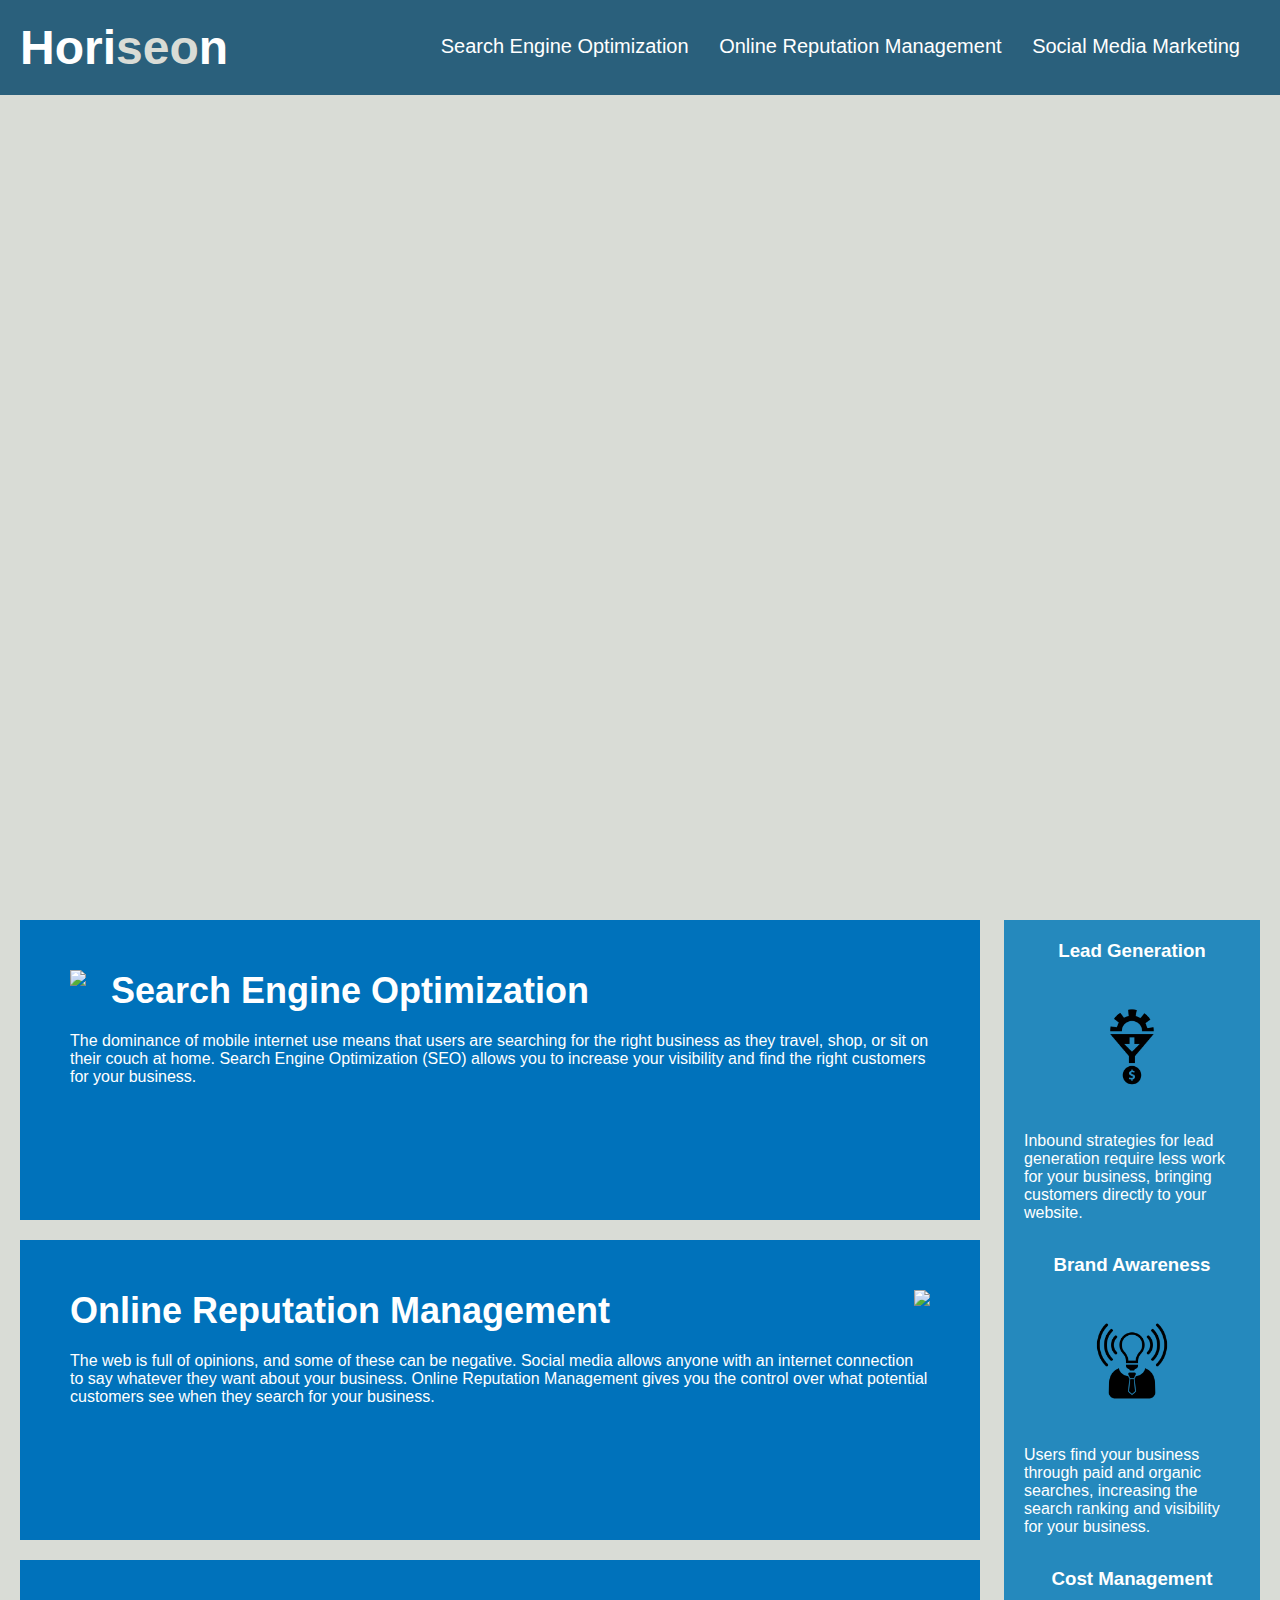
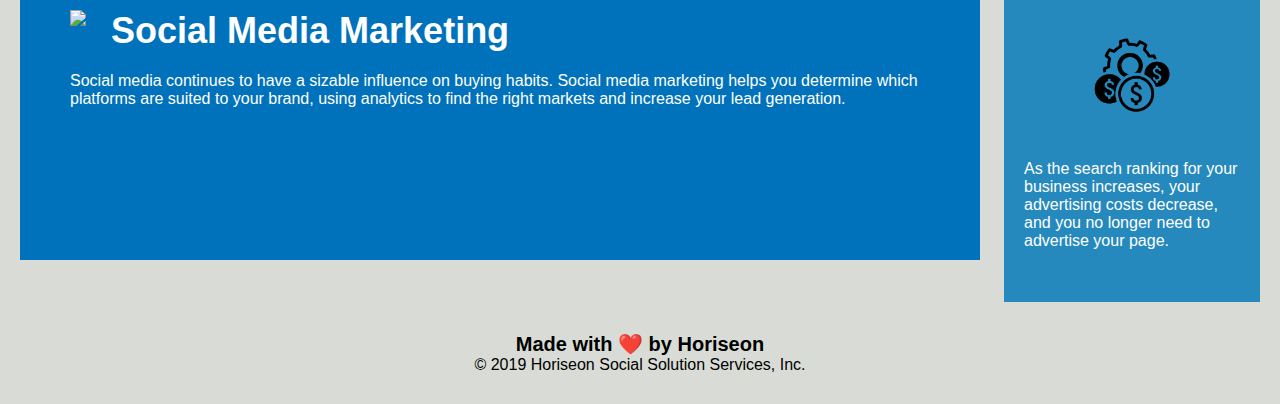
==== Develop/index.html @ 0263de91 "starting code" ====
<!DOCTYPE html>
<html lang="en-us">

<head>
    <meta charset="UTF-8" />
    <link rel="stylesheet" href="./assets/css/style.css">
    <title>website</title>
</head>

<body>
    <div class="header">
        <h1>Hori<span class="seo">seo</span>n</h1>
        <div>
            <ul>
                <li>
                    <a href="#search-engine-optimization">Search Engine Optimization</a>
                </li>
                <li>
                    <a href="#online-reputation-management">Online Reputation Management</a>
                </li>
                <li>
                    <a href="#social-media-marketing">Social Media Marketing</a>
                </li>
            </ul>
        </div>
    </div>
    <div class="hero"></div>
    <div class="content">
        <div class="search-engine-optimization">
            <img src="./assets/images/search-engine-optimization.jpg" class="float-left" />
            <h2>Search Engine Optimization</h2>
            <p>
                The dominance of mobile internet use means that users are searching for the right business as they travel, shop, or sit on their couch at home. Search Engine Optimization (SEO) allows you to increase your visibility and find the right customers for your business.
            </p>
        </div>
        <div id="online-reputation-management" class="online-reputation-management">
            <img src="./assets/images/online-reputation-management.jpg" class="float-right" />
            <h2>Online Reputation Management</h2>
            <p>
                The web is full of opinions, and some of these can be negative. Social media allows anyone with an internet connection to say whatever they want about your business. Online Reputation Management gives you the control over what potential customers see when they search for your business.
            </p>
        </div>
        <div id="social-media-marketing" class="social-media-marketing">
            <img src="./assets/images/social-media-marketing.jpg" class="float-left" />
            <h2>Social Media Marketing</h2>
            <p>
                Social media continues to have a sizable influence on buying habits. Social media marketing helps you determine which platforms are suited to your brand, using analytics to find the right markets and increase your lead generation.
            </p>
        </div>
    </div>
    <div class="benefits">
        <div class="benefit-lead">
            <h3>Lead Generation</h3>
            <img src="./assets/images/lead-generation.png" />
            <p>
                Inbound strategies for lead generation require less work for your business, bringing customers directly to your website.
            </p>
        </div>
        <div class="benefit-brand">
            <h3>Brand Awareness</h3>
            <img src="./assets/images/brand-awareness.png" />
            <p>
                Users find your business through paid and organic searches, increasing the search ranking and visibility for your business.
            </p>
        </div>
        <div class="benefit-cost">
            <h3>Cost Management</h3>
            <img src="./assets/images/cost-management.png"></img>
            <p>
                As the search ranking for your business increases, your advertising costs decrease, and you no longer need to advertise your page.
            </p>
        </div>
    </div>
    <div class="footer">
        <h2>Made with ❤️️ by Horiseon</h2>
        <p>
            &copy; 2019 Horiseon Social Solution Services, Inc.
        </p>
    </div>
</body>

</html>
---- Develop/assets/css/style.css ----
* {
    box-sizing: border-box;
    padding: 0;
    margin: 0;
}

body {
    background-color: #d9dcd6;
}

.header {
    padding: 20px;
    font-family: 'Trebuchet MS', 'Lucida Sans Unicode', 'Lucida Grande', 'Lucida Sans', Arial, sans-serif;
    background-color: #2a607c;
    color: #ffffff;
}

.header h1 {
    display: inline-block;
    font-size: 48px;
}

.header h1 .seo {
    color: #d9dcd6;
}

.header div {
    padding-top: 15px;
    margin-right: 20px;
    float: right;
    font-family: 'Gill Sans', 'Gill Sans MT', Calibri, 'Trebuchet MS', sans-serif;
    font-size: 20px;
}

.header div ul {
    list-style-type: none;
}

.header div ul li {
    display: inline-block;
    margin-left: 25px;
}

a {
    color: #ffffff;
    text-decoration: none;
}

p {
    font-size: 16px;
}

.hero {
    height: 800px;
    width: 100%;
    margin-bottom: 25px;
    background-image: url("../images/digital-marketing-meeting.jpg");
    background-size: cover;
    background-position: center;
}

.float-left {
    float: left;
    margin-right: 25px;
}

.float-right {
    float: right;
    margin-left: 25px;
}

.content {
    width: 75%;
    display: inline-block;
    margin-left: 20px;
}

.benefits {
    margin-right: 20px;
    padding: 20px;
    clear: both;
    float: right;
    width: 20%;
    height: 100%;
    font-family: 'Gill Sans', 'Gill Sans MT', Calibri, 'Trebuchet MS', sans-serif;
    background-color: #2589bd;
}

.benefit-lead {
    margin-bottom: 32px;
    color: #ffffff;
}

.benefit-brand {
    margin-bottom: 32px;
    color: #ffffff;
}

.benefit-cost {
    margin-bottom: 32px;
    color: #ffffff;
}

.benefit-lead h3 {
    margin-bottom: 10px;
    text-align: center;
}

.benefit-brand h3 {
    margin-bottom: 10px;
    text-align: center;
}

.benefit-cost h3 {
    margin-bottom: 10px;
    text-align: center;
}

.benefit-lead img {
    display: block;
    margin: 10px auto;
    max-width: 150px;
}

.benefit-brand img {
    display: block;
    margin: 10px auto;
    max-width: 150px;
}

.benefit-cost img {
    display: block;
    margin: 10px auto;
    max-width: 150px;
}

.search-engine-optimization {
    margin-bottom: 20px;
    padding: 50px;
    height: 300px;
    font-family: 'Gill Sans', 'Gill Sans MT', Calibri, 'Trebuchet MS', sans-serif;
    background-color: #0072bb;
    color: #ffffff;
}

.online-reputation-management {
    margin-bottom: 20px;
    padding: 50px;
    height: 300px;
    font-family: 'Gill Sans', 'Gill Sans MT', Calibri, 'Trebuchet MS', sans-serif;
    background-color: #0072bb;
    color: #ffffff;
}

.social-media-marketing {
    margin-bottom: 20px;
    padding: 50px;
    height: 300px;
    font-family: 'Gill Sans', 'Gill Sans MT', Calibri, 'Trebuchet MS', sans-serif;
    background-color: #0072bb;
    color: #ffffff;
}

.search-engine-optimization img {
    max-height: 200px;
}

.online-reputation-management img {
    max-height: 200px;
}

.social-media-marketing img {
    max-height: 200px;
}

.search-engine-optimization h2 {
    margin-bottom: 20px;
    font-size: 36px;
}

.online-reputation-management h2 {
    margin-bottom: 20px;
    font-size: 36px;
}

.social-media-marketing h2 {
    margin-bottom: 20px;
    font-size: 36px;
}

.footer {
    padding: 30px;
    clear: both;
    font-family: 'Trebuchet MS', 'Lucida Sans Unicode', 'Lucida Grande', 'Lucida Sans', Arial, sans-serif;
    text-align: center;
}

.footer h2 {
    font-size: 20px;
}
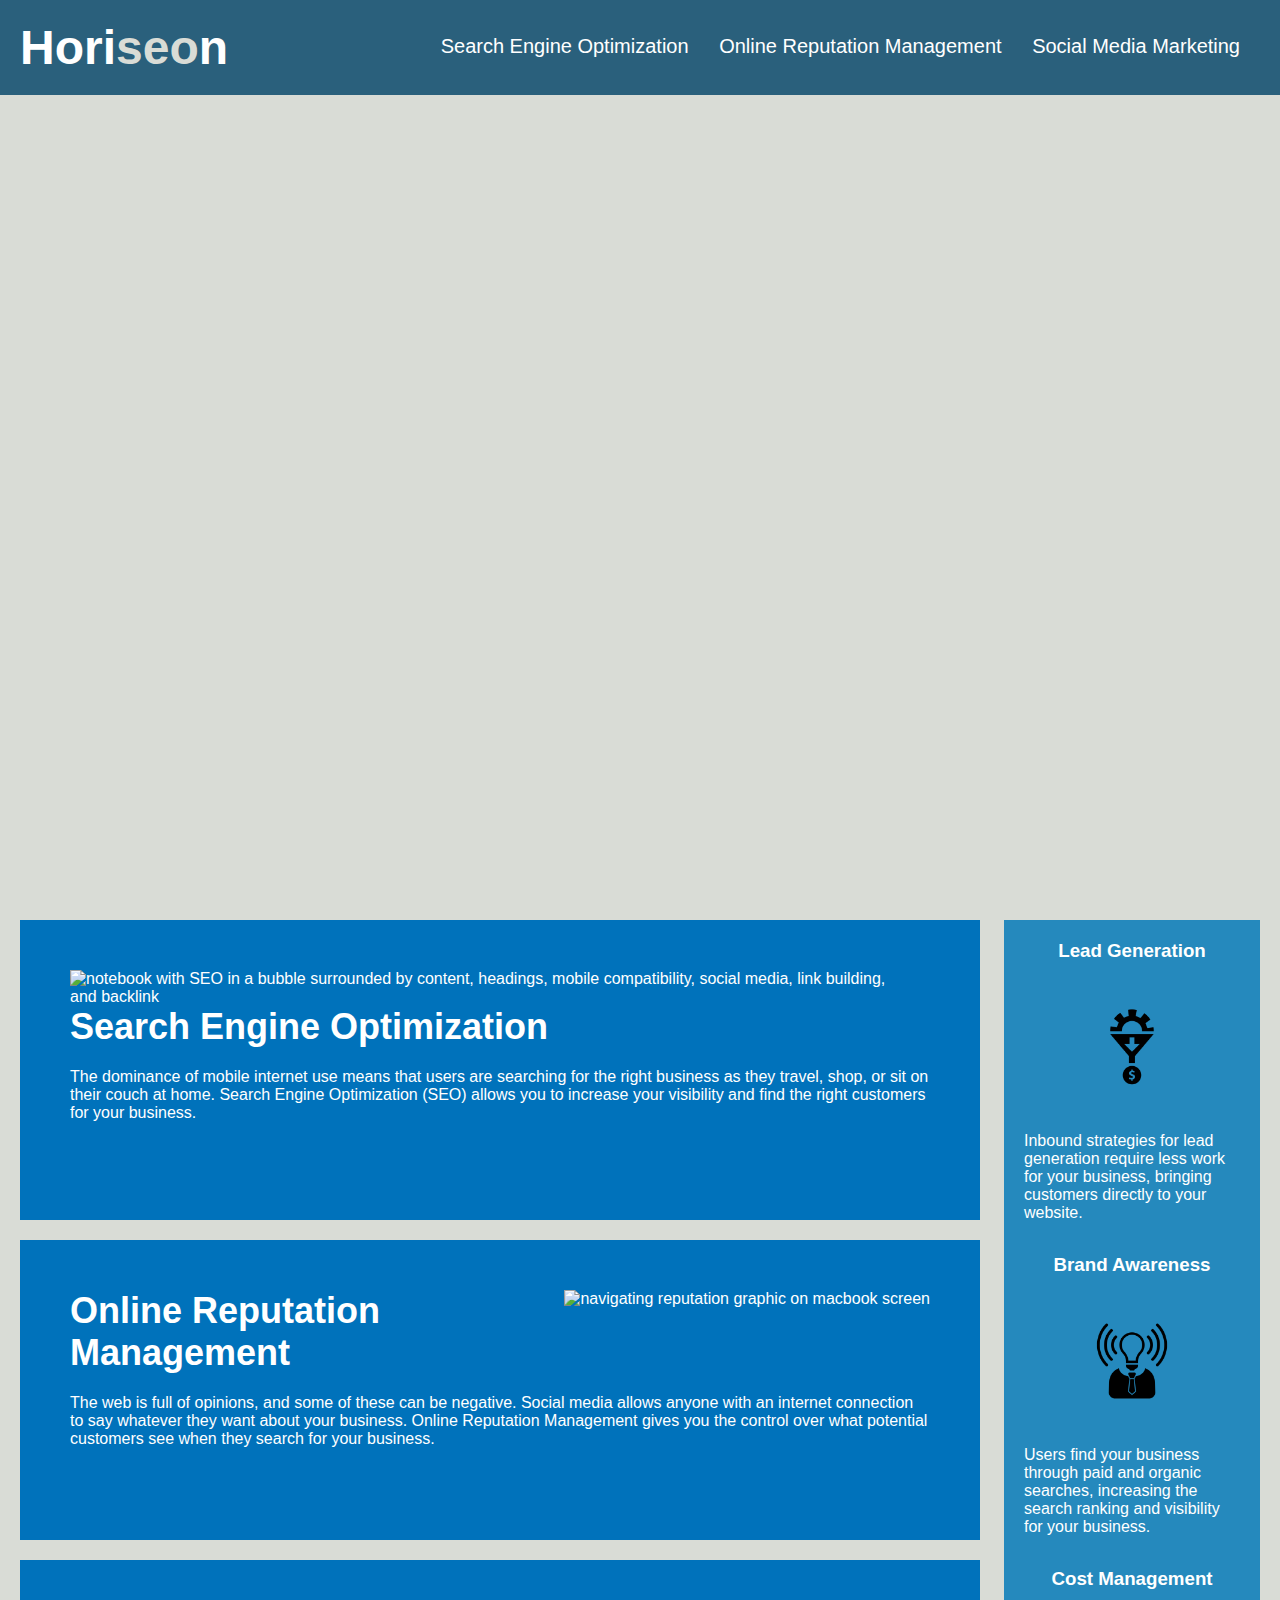
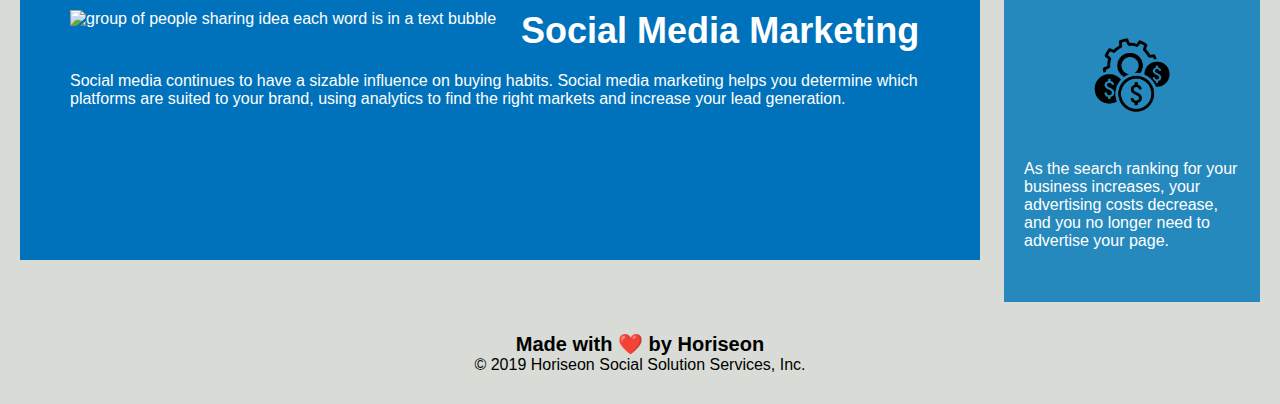
==== commit 1512ab59: "add img alt" ====
--- a/Develop/index.html
+++ b/Develop/index.html
@@ -4,7 +4,7 @@
 <head>
     <meta charset="UTF-8" />
     <link rel="stylesheet" href="./assets/css/style.css">
-    <title>website</title>
+    <title>Horiseon</title>
 </head>
 
 <body>
@@ -26,22 +26,22 @@
     </div>
     <div class="hero"></div>
     <div class="content">
-        <div class="search-engine-optimization">
-            <img src="./assets/images/search-engine-optimization.jpg" class="float-left" />
+        <div class="search-engine-optimization" id="search-engine-optimization">
+            <img src="./assets/images/search-engine-optimization.jpg" alt="notebook with SEO in a bubble surrounded by content, headings, mobile compatibility, social media, link building, and backlink" class="float-left" />
             <h2>Search Engine Optimization</h2>
             <p>
                 The dominance of mobile internet use means that users are searching for the right business as they travel, shop, or sit on their couch at home. Search Engine Optimization (SEO) allows you to increase your visibility and find the right customers for your business.
             </p>
         </div>
         <div id="online-reputation-management" class="online-reputation-management">
-            <img src="./assets/images/online-reputation-management.jpg" class="float-right" />
+            <img src="./assets/images/online-reputation-management.jpg" alt="navigating reputation graphic on macbook screen" class="float-right" />
             <h2>Online Reputation Management</h2>
             <p>
                 The web is full of opinions, and some of these can be negative. Social media allows anyone with an internet connection to say whatever they want about your business. Online Reputation Management gives you the control over what potential customers see when they search for your business.
             </p>
         </div>
         <div id="social-media-marketing" class="social-media-marketing">
-            <img src="./assets/images/social-media-marketing.jpg" class="float-left" />
+            <img src="./assets/images/social-media-marketing.jpg" alt="group of people sharing idea each word is in a text bubble" class="float-left" />
             <h2>Social Media Marketing</h2>
             <p>
                 Social media continues to have a sizable influence on buying habits. Social media marketing helps you determine which platforms are suited to your brand, using analytics to find the right markets and increase your lead generation.
@@ -51,21 +51,21 @@
     <div class="benefits">
         <div class="benefit-lead">
             <h3>Lead Generation</h3>
-            <img src="./assets/images/lead-generation.png" />
+            <img src="./assets/images/lead-generation.png" alt="" />
             <p>
                 Inbound strategies for lead generation require less work for your business, bringing customers directly to your website.
             </p>
         </div>
         <div class="benefit-brand">
             <h3>Brand Awareness</h3>
-            <img src="./assets/images/brand-awareness.png" />
+            <img src="./assets/images/brand-awareness.png" alt="" />
             <p>
                 Users find your business through paid and organic searches, increasing the search ranking and visibility for your business.
             </p>
         </div>
         <div class="benefit-cost">
             <h3>Cost Management</h3>
-            <img src="./assets/images/cost-management.png"></img>
+            <img src="./assets/images/cost-management.png" alt=""/>
             <p>
                 As the search ranking for your business increases, your advertising costs decrease, and you no longer need to advertise your page.
             </p>
